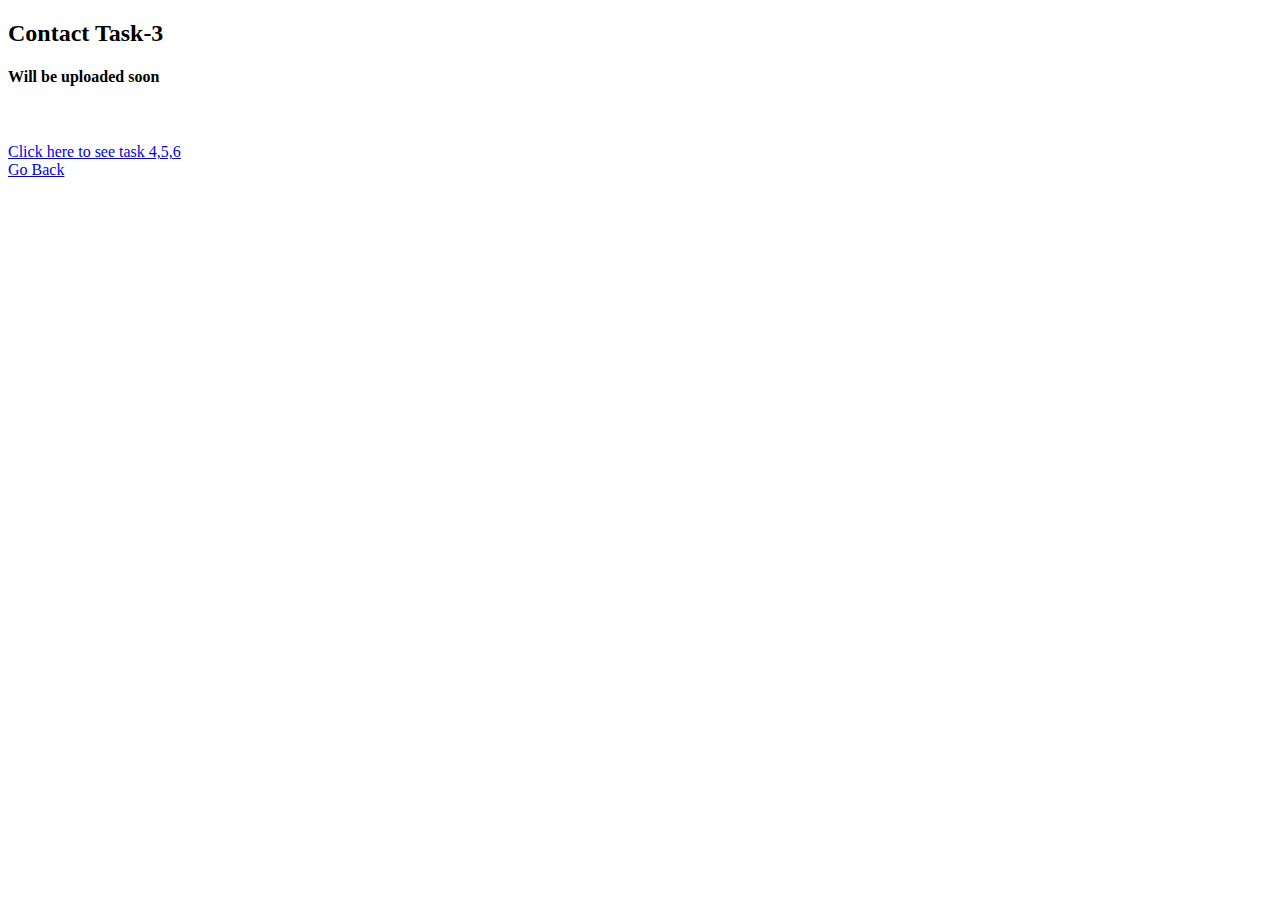
==== contactForm-task3.html @ d469c9fd "all11-3&7" ====
<!DOCTYPE html>
<html lang="en">
<head>
    <meta charset="UTF-8">
    <meta http-equiv="X-UA-Compatible" content="IE=edge">
    <meta name="viewport" content="width=device-width, initial-scale=1.0">
    <link rel="stylesheet" href="./contactForm.css">
    <title>Contact Form</title>
</head>
<body>
    <h2>Contact Task-3</h2>

    <h4>Will be uploaded soon</h4>
    <br/><br/>
    <div>
        <a href="./task456.html">Click here to see task 4,5,6</a><br/>
        <a href="./index.html">Go Back</a>
    </div>
</body>
</html>
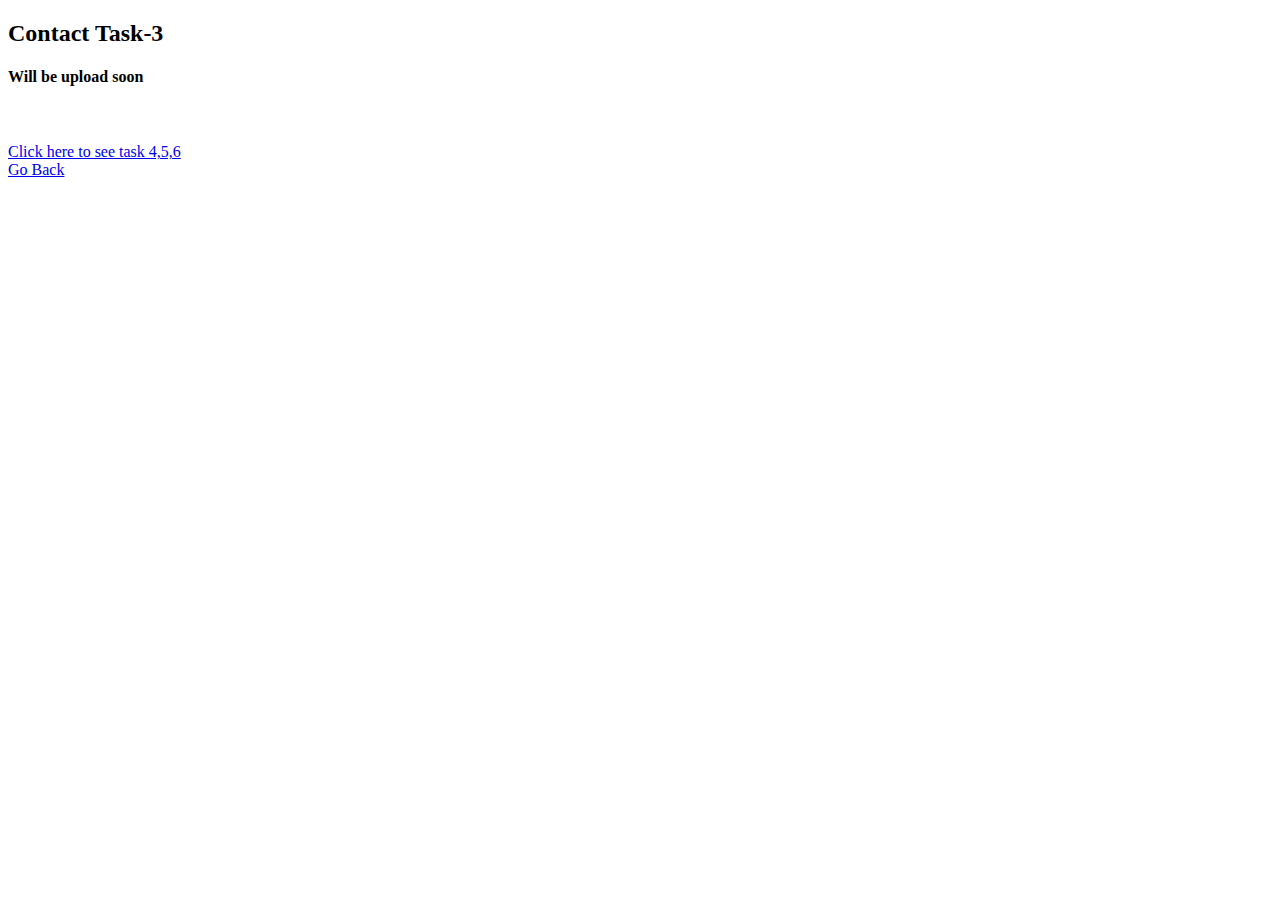
==== commit 3ea7f29d: "Update contactForm-task3.html" ====
--- a/contactForm-task3.html
+++ b/contactForm-task3.html
@@ -10,11 +10,11 @@
 <body>
     <h2>Contact Task-3</h2>
 
-    <h4>Will be uploaded soon</h4>
+    <h4>Will be upload soon</h4>
     <br/><br/>
     <div>
         <a href="./task456.html">Click here to see task 4,5,6</a><br/>
         <a href="./index.html">Go Back</a>
     </div>
 </body>
-</html>+</html>
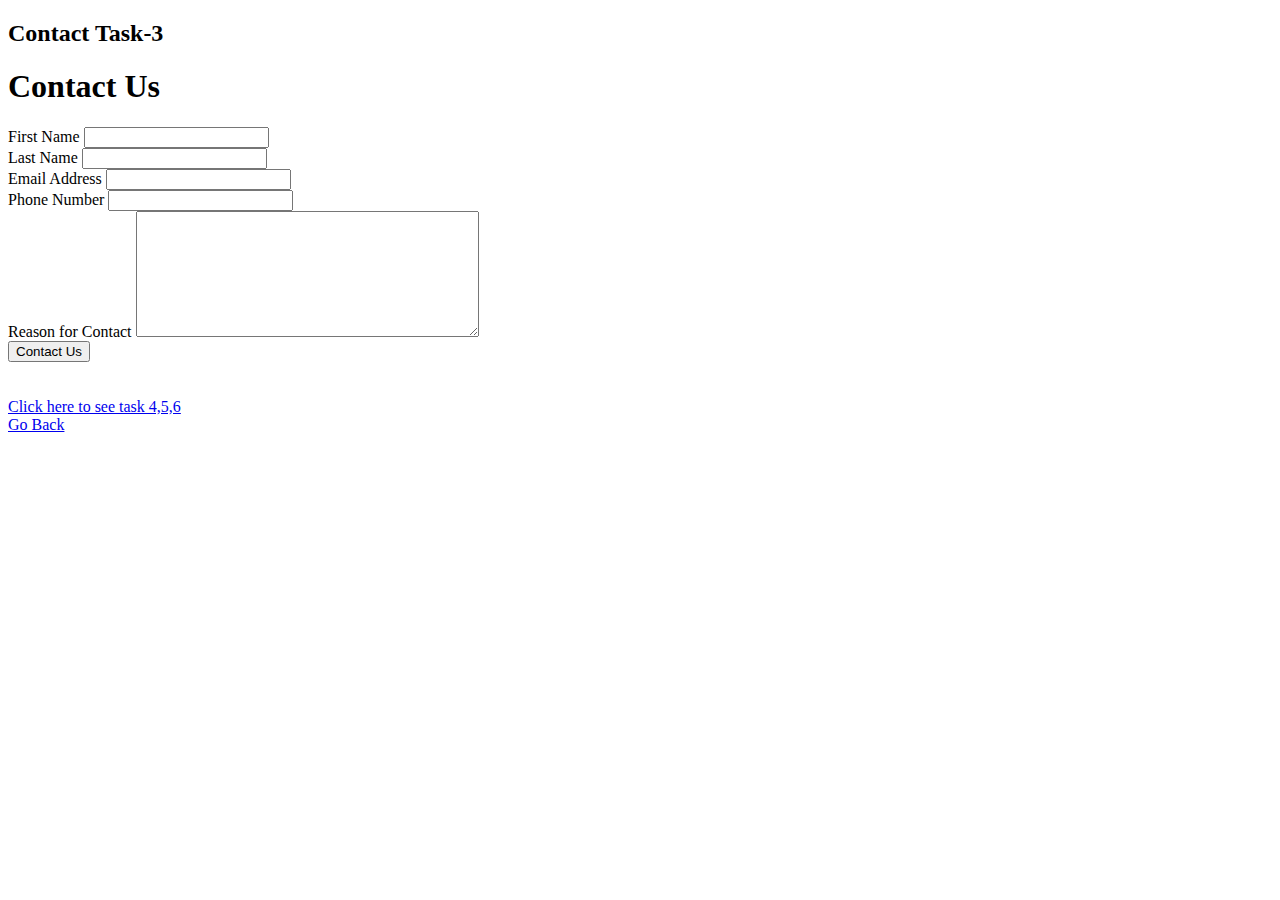
==== commit 31841c48: "updated" ====
--- a/contactForm-task3.html
+++ b/contactForm-task3.html
@@ -10,7 +10,37 @@
 <body>
     <h2>Contact Task-3</h2>
 
-    <h4>Will be upload soon</h4>
+     <div class="container">
+        <div class="banner-title">
+            <h1>Contact Us</h1>
+        </div>
+        <div class="fullname">
+            <div class="firstname">
+                <label for="firstname">First Name</label>
+                <input type="text" name="firstname" id="firstname">
+            </div>
+            <div class="lastname">
+                <label for="lastname">Last Name</label>
+                <input type="text" name="lastname" id="lastname">
+            </div>
+        </div>
+        <div class="email">
+            <label for="email">Email Address</label>
+            <input type="email" name="email" id="email">
+        </div>
+        <div class="phone-number">
+            <label for="number">Phone Number</label>
+            <input type="number" name="number" id="number">
+        </div>
+        <div class="reason">
+            <label for="message-text">Reason for Contact</label>
+            <textarea name="message-text" id="message-text" rows="8" cols="40"></textarea>
+        </div>
+        <div class="submit-btn">
+            <button>Contact Us</button>
+        </div>
+
+    </div>
     <br/><br/>
     <div>
         <a href="./task456.html">Click here to see task 4,5,6</a><br/>
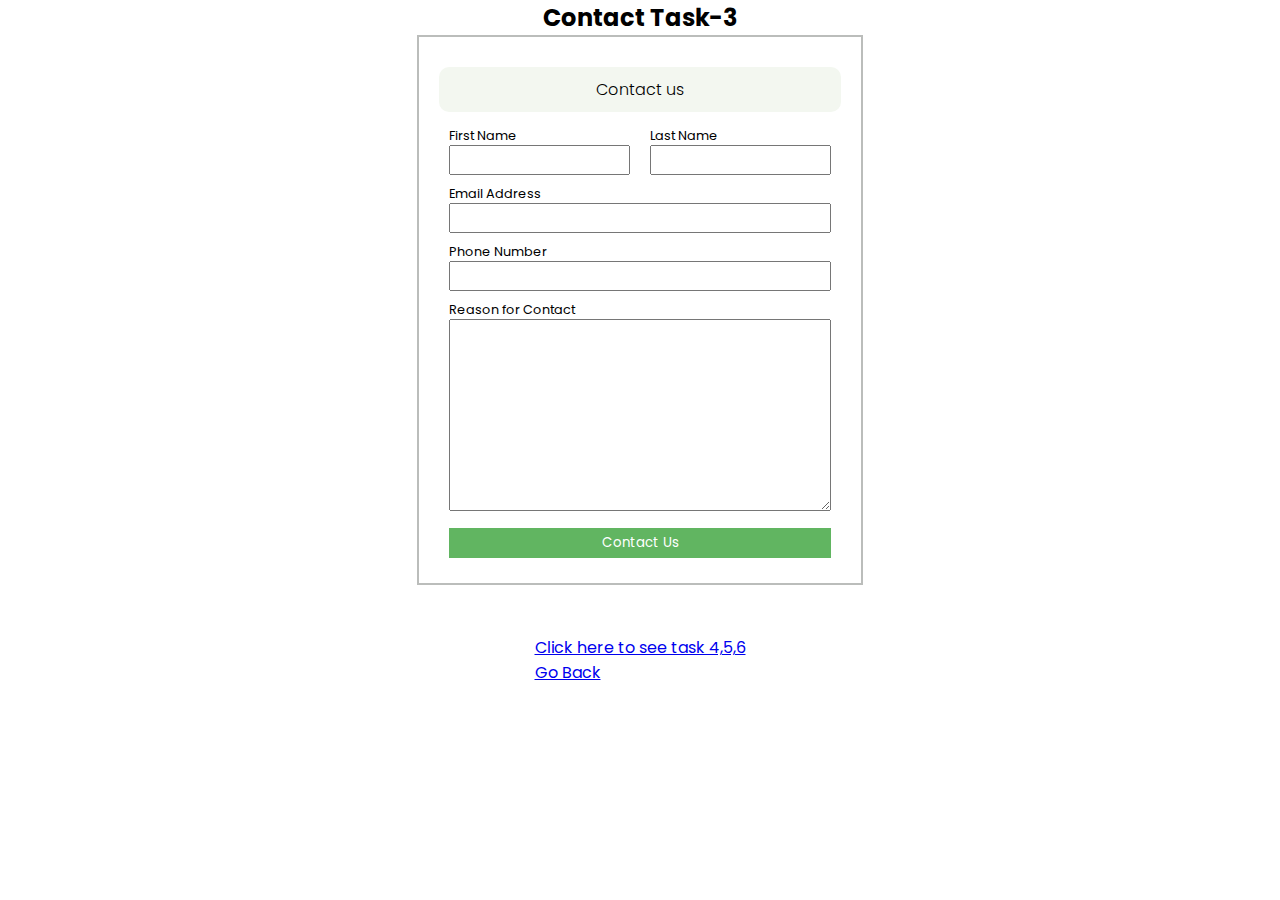
==== commit 1c790016: "Task 3-Done" ====
--- a/contactForm-task3.html
+++ b/contactForm-task3.html
@@ -1,50 +1,58 @@
 <!DOCTYPE html>
 <html lang="en">
+
 <head>
     <meta charset="UTF-8">
     <meta http-equiv="X-UA-Compatible" content="IE=edge">
     <meta name="viewport" content="width=device-width, initial-scale=1.0">
     <link rel="stylesheet" href="./contactForm.css">
     <title>Contact Form</title>
+    <link rel="stylesheet" href="./contactForm.css">
 </head>
+
 <body>
     <h2>Contact Task-3</h2>
 
-     <div class="container">
-        <div class="banner-title">
-            <h1>Contact Us</h1>
-        </div>
-        <div class="fullname">
-            <div class="firstname">
-                <label for="firstname">First Name</label>
-                <input type="text" name="firstname" id="firstname">
+    <div class="container">
+        <fieldset>
+                <div class="banner-title">
+                    <h4>Contact us</h4>
+                </div>
+            
+
+            <div class="fullname">
+                <div class="firstname">
+                    <label for="firstname">First Name</label>
+                    <input type="text" name="firstname" id="firstname">
+                </div>
+                <div class="lastname">
+                    <label for="lastname">Last Name</label>
+                    <input type="text" name="lastname" id="lastname">
+                </div>
             </div>
-            <div class="lastname">
-                <label for="lastname">Last Name</label>
-                <input type="text" name="lastname" id="lastname">
+            <div class="email">
+                <label for="email">Email Address</label>
+                <input type="email" name="email" id="email">
             </div>
-        </div>
-        <div class="email">
-            <label for="email">Email Address</label>
-            <input type="email" name="email" id="email">
-        </div>
-        <div class="phone-number">
-            <label for="number">Phone Number</label>
-            <input type="number" name="number" id="number">
-        </div>
-        <div class="reason">
-            <label for="message-text">Reason for Contact</label>
-            <textarea name="message-text" id="message-text" rows="8" cols="40"></textarea>
-        </div>
-        <div class="submit-btn">
-            <button>Contact Us</button>
-        </div>
+            <div class="phone-number">
+                <label for="number">Phone Number</label>
+                <input type="number" name="number" id="number">
+            </div>
+            <div class="reason">
+                <label for="message-text">Reason for Contact</label>
+                <textarea name="message-text" id="message-text"></textarea>
+            </div>
+            <div class="submit-btn">
+                <button>Contact Us</button>
+            </div>
+        </fieldset>
+    </div>
 
-    </div>
-    <br/><br/>
+    <br /><br />
     <div>
-        <a href="./task456.html">Click here to see task 4,5,6</a><br/>
+        <a href="./task456.html">Click here to see task 4,5,6</a><br />
         <a href="./index.html">Go Back</a>
     </div>
 </body>
+
 </html>
--- a/contactForm.css
+++ b/contactForm.css
@@ -0,0 +1,76 @@
+@import url("https://fonts.googleapis.com/css2?family=Poppins:ital,wght@0,100;0,200;0,300;0,400;0,500;0,600;0,700;0,800;0,900;1,100;1,200;1,300;1,400;1,500;1,600;1,700;1,800;1,900&display=swap");
+
+* {
+  padding: 0;
+  margin: 0;
+  box-sizing: border-box;
+}
+body {
+  font-family: "Poppins", sans-serif;
+  display: grid;
+  place-items: center;
+}
+.container {
+  width: fit-content;
+  /* min-width: 50vw; */
+}
+fieldset {
+  border: 2px solid rgba(61, 66, 60, 0.349);
+  padding: 20px;
+  width: 100%;
+}
+.banner-title {
+  text-align: center;
+  background-color: rgba(69, 133, 9, 0.062);
+  border-radius: 10px;
+  width: 100%;
+  margin: 10px 0;
+}
+.banner-title > h4 {
+  padding: 10px;
+  font-weight: 300;
+}
+.fullname {
+  width: 100%;
+  display: flex;
+}
+.firstname,
+.lastname,
+.email,
+.phone-number,
+.reason,
+.submit-btn {
+  padding: 5px 10px;
+}
+label {
+  font-size: 0.8rem;
+  display: block;
+}
+input,
+button {
+  height: 30px;
+}
+.email > input,
+.phone-number > input,
+.reason > input,
+.submit-btn > button {
+  width: 100%;
+}
+textarea {
+  min-width: 100%;
+  min-height: 15vw;
+}
+.submit-btn > button {
+  background-color: rgba(26, 148, 26, 0.692);
+  border: none;
+  color: white;
+  font-family: "Poppins", sans-serif;
+}
+
+@media only screen and (max-width: 600px) {
+  .fullname {
+    width: 100%;
+    display: flex;
+    flex-direction: column;
+  }
+}
--- a/contactForm.css
+++ b/contactForm.css
@@ -0,0 +1,76 @@
+@import url("https://fonts.googleapis.com/css2?family=Poppins:ital,wght@0,100;0,200;0,300;0,400;0,500;0,600;0,700;0,800;0,900;1,100;1,200;1,300;1,400;1,500;1,600;1,700;1,800;1,900&display=swap");
+
+* {
+  padding: 0;
+  margin: 0;
+  box-sizing: border-box;
+}
+body {
+  font-family: "Poppins", sans-serif;
+  display: grid;
+  place-items: center;
+}
+.container {
+  width: fit-content;
+  /* min-width: 50vw; */
+}
+fieldset {
+  border: 2px solid rgba(61, 66, 60, 0.349);
+  padding: 20px;
+  width: 100%;
+}
+.banner-title {
+  text-align: center;
+  background-color: rgba(69, 133, 9, 0.062);
+  border-radius: 10px;
+  width: 100%;
+  margin: 10px 0;
+}
+.banner-title > h4 {
+  padding: 10px;
+  font-weight: 300;
+}
+.fullname {
+  width: 100%;
+  display: flex;
+}
+.firstname,
+.lastname,
+.email,
+.phone-number,
+.reason,
+.submit-btn {
+  padding: 5px 10px;
+}
+label {
+  font-size: 0.8rem;
+  display: block;
+}
+input,
+button {
+  height: 30px;
+}
+.email > input,
+.phone-number > input,
+.reason > input,
+.submit-btn > button {
+  width: 100%;
+}
+textarea {
+  min-width: 100%;
+  min-height: 15vw;
+}
+.submit-btn > button {
+  background-color: rgba(26, 148, 26, 0.692);
+  border: none;
+  color: white;
+  font-family: "Poppins", sans-serif;
+}
+
+@media only screen and (max-width: 600px) {
+  .fullname {
+    width: 100%;
+    display: flex;
+    flex-direction: column;
+  }
+}
